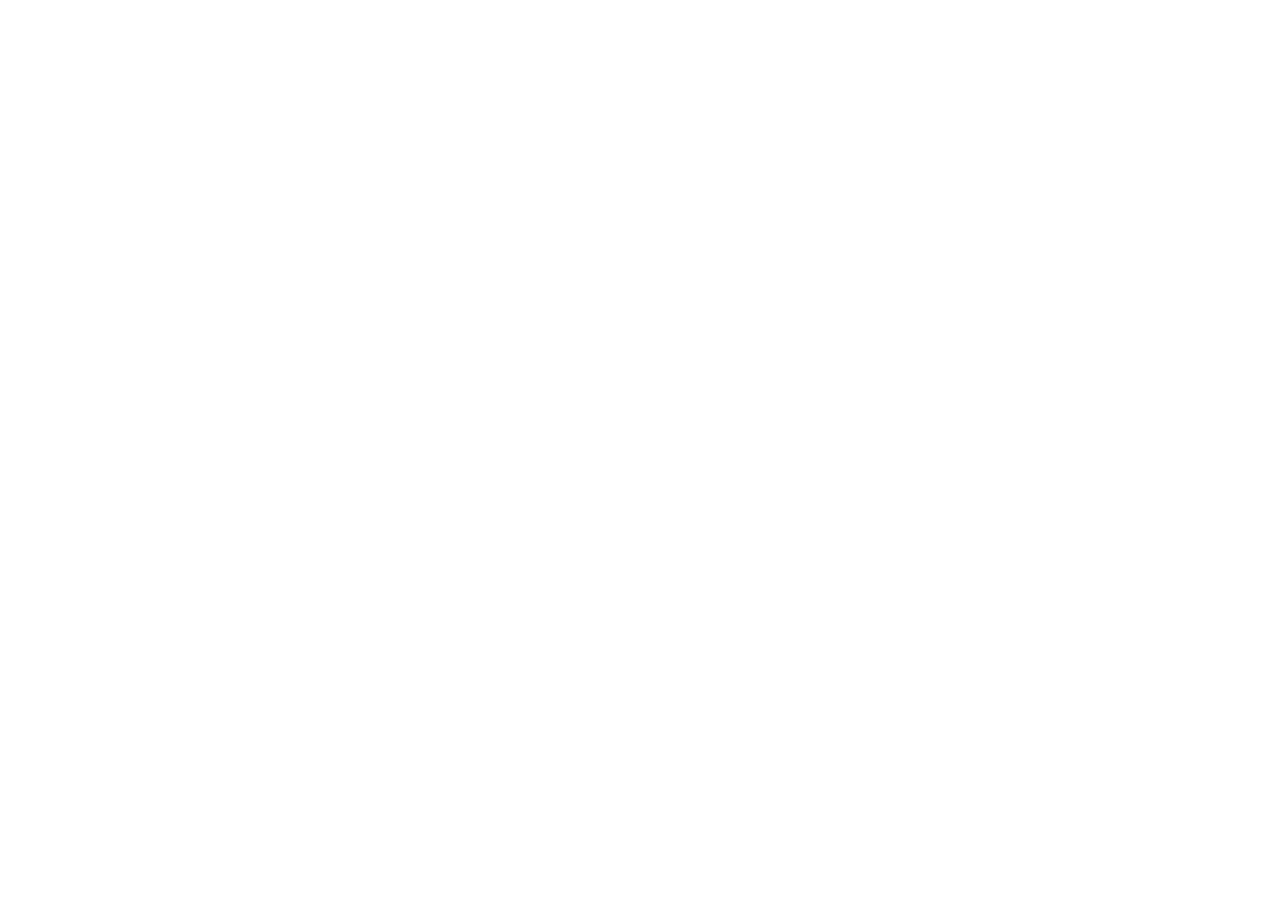
==== index.html @ cd64cb0a "Commit inicial" ====
<!DOCTYPE html>
<html lang="en">
<head>
    <meta charset="UTF-8">
    <meta name="viewport" content="width=device-width, initial-scale=1.0">
    <title>Desarrollo Web</title>
</head>
<body>
    
</body>
</html>
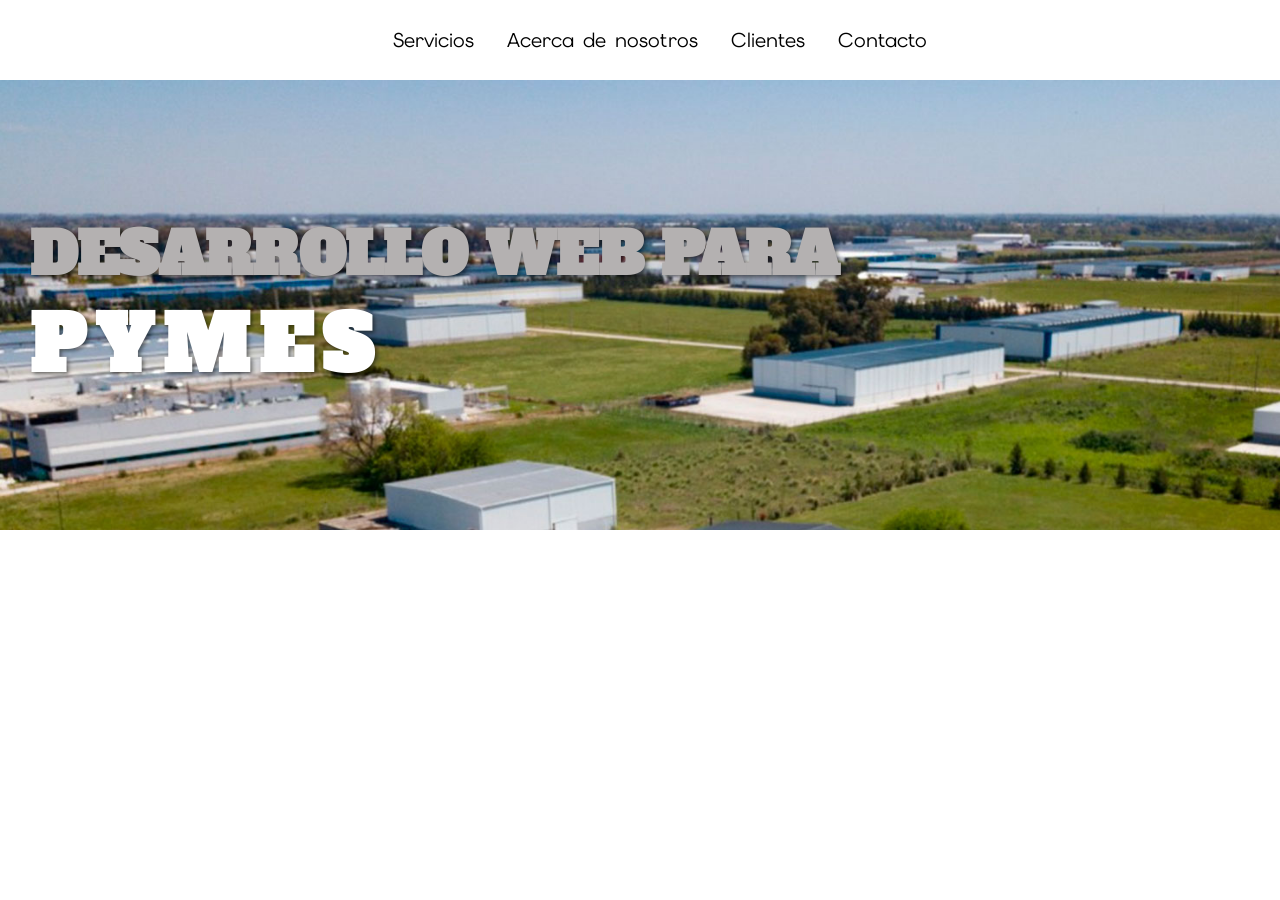
==== commit 711b9ab6: "Menu y Pyme" ====
--- a/index.html
+++ b/index.html
@@ -4,8 +4,41 @@
     <meta charset="UTF-8">
     <meta name="viewport" content="width=device-width, initial-scale=1.0">
     <title>Desarrollo Web</title>
+
+    <link rel="stylesheet" href="css/fuentes.css">
+    <link rel="stylesheet" href="css/estilos.css">
 </head>
 <body>
+    <header>
+       <div id="menu_cont">
+            <ul class="menu" data-animation="menu">
+                <li class="li"><a href="#">Servicios</a></li>
+                <li class="li"><a href="#">Acerca de nosotros</a></li>
+                <li class="li"><a href="#">Clientes</a></li>
+                <li class="li"><a href="#">Contacto</a></li>
+            </ul>
+            <figure class="nav__logo">
+                <img src="assets/menu.svg" class="nav__img">
+            </figure>
+       </div>      
+    </header>
+    <section id="slogan">
+        <h3>Desarrollo web para</h3>
+        <h1>pymes</h1>
+    </section>
+    <section id="negocio">
+
+    </section>
+    <section id="clientes">
+
+    </section>
+    <section id="contacto">
+
+    </section>
+    <footer>
+
+    </footer>
     
+    <script src="js/menu.js"></script>
 </body>
 </html>
--- a/css/fuentes.css
+++ b/css/fuentes.css
@@ -0,0 +1,31 @@
+@font-face {
+  font-family: 'AlfaSlabOne-Regular';
+  src: url('../fonts/Alfa_Slab_One/AlfaSlabOne-Regular.eot'); /* IE9+ */
+  src: url('../fonts/Alfa_Slab_One/AlfaSlabOne-Regular.eot?#iefix') format('embedded-opentype'), /* IE6-IE8 */
+       url('../fonts/Alfa_Slab_One/AlfaSlabOne-Regular.woff2') format('woff2'), /* Navegadores modernos */
+       url('../fonts/Alfa_Slab_One/AlfaSlabOne-Regular.woff') format('woff'), /* Navegadores estándar */
+       url('../fonts/Alfa_Slab_One/AlfaSlabOne-Regular.ttf') format('truetype'); /* Safari, Android, iOS */
+  font-weight: normal;
+  font-style: normal;
+}
+
+@font-face {
+    font-family: 'ElmsSans-Regular';
+  src: url('../fonts/Elms_Sans/ElmsSans-Regular.eot'); /* IE9+ */
+  src: url('../fonts/Elms_Sans/ElmsSans-Regular.eot?#iefix') format('embedded-opentype'), /* IE6-IE8 */
+       url('../fonts/Elms_Sans/ElmsSans-Regular.woff2') format('woff2'), /* Navegadores modernos */
+       url('../fonts/Elms_Sans/ElmsSans-Regular.woff') format('woff'), /* Navegadores estándar */
+       url('../fonts/Elms_Sans/ElmsSans-Regular.ttf') format('truetype'); /* Safari, Android, iOS */
+  font-weight: normal;
+  font-style: normal;
+}
+
+@font-face {
+    font-family: ;
+    src: url();
+}
+
+@font-face {
+    font-family: ;
+    src: url();
+}
--- a/css/estilos.css
+++ b/css/estilos.css
@@ -0,0 +1,113 @@
+*{
+    margin: 0;
+    box-sizing: border-box;
+}
+
+body{
+    font-family: Arial, Helvetica, sans-serif;
+}
+
+/*------------------------MENU------------------------*/
+#menu_cont{
+    display: flex;
+    justify-content: space-evenly;
+}
+
+.menu{
+    font-family: ElmsSans-Regular;
+    font-size: 20px;
+    list-style: none;
+    width: 50%;
+    min-height: 80px;
+    display: flex;
+    justify-content: space-evenly;
+    align-items: center;
+    flex-direction: row;
+}
+.li a{
+    text-decoration: none;
+    color: #000;
+    transition: .3s;
+}
+.li a:hover{
+    color:rgb(0, 101, 190);
+    text-shadow: 2px 2px 4px rgba(0,0,0,0.5);
+}
+
+.nav__logo{
+    display: none;
+}
+
+.nav__img{
+    width: 35px;
+    display: block;
+}
+/*-----------------------------------------*/
+
+#slogan{
+    font-family: AlfaSlabOne-Regular;
+    text-transform: uppercase;
+    min-height: 450px;
+    padding: 30px;
+    display: flex;
+    align-items: left;
+    flex-direction: column;
+    justify-content: center;
+    background: url(/imgs/parques.jpg);
+    background-size: 130%;
+    font-size: 50px;    
+    text-shadow: 2px 2px 4px rgba(0,0,0,0.5);
+    animation: background 50s ease infinite;
+}
+#slogan h3{
+    color: rgb(180, 177, 177);
+}
+#slogan h1{
+    letter-spacing: 10px;
+    color: white;
+}
+
+@keyframes background {
+  0% { background-position: 0% 50%; }
+  50% { background-position: 100% 50%; }
+  100% { background-position: 0% 50%; }
+}
+
+
+
+@media(max-width:750px) {
+     /*-------------------MENU-------------------*/
+    .nav__logo{
+        position: absolute;
+        display:block;
+        cursor: pointer;
+        top: 20px;
+        right: 20px;
+        background-color: #000;
+        padding: 5px;
+        width: auto;
+        height: auto;
+        border-radius: 3px;
+    }
+
+    .menu{
+        width: 90%;
+        position: fixed;
+        right: 0;
+        top: 110px;
+        bottom: 0;
+        display: flex;
+        flex-direction: column;
+        justify-content: space-evenly;
+        align-items: center;
+        transform: translate(100%);
+        transition: transform .5s;
+        z-index: 999;
+        background-color: #ffffff;
+        border-radius: 10px;
+    }
+    .menu--show{
+        transform: translate(5%);
+    }
+
+}
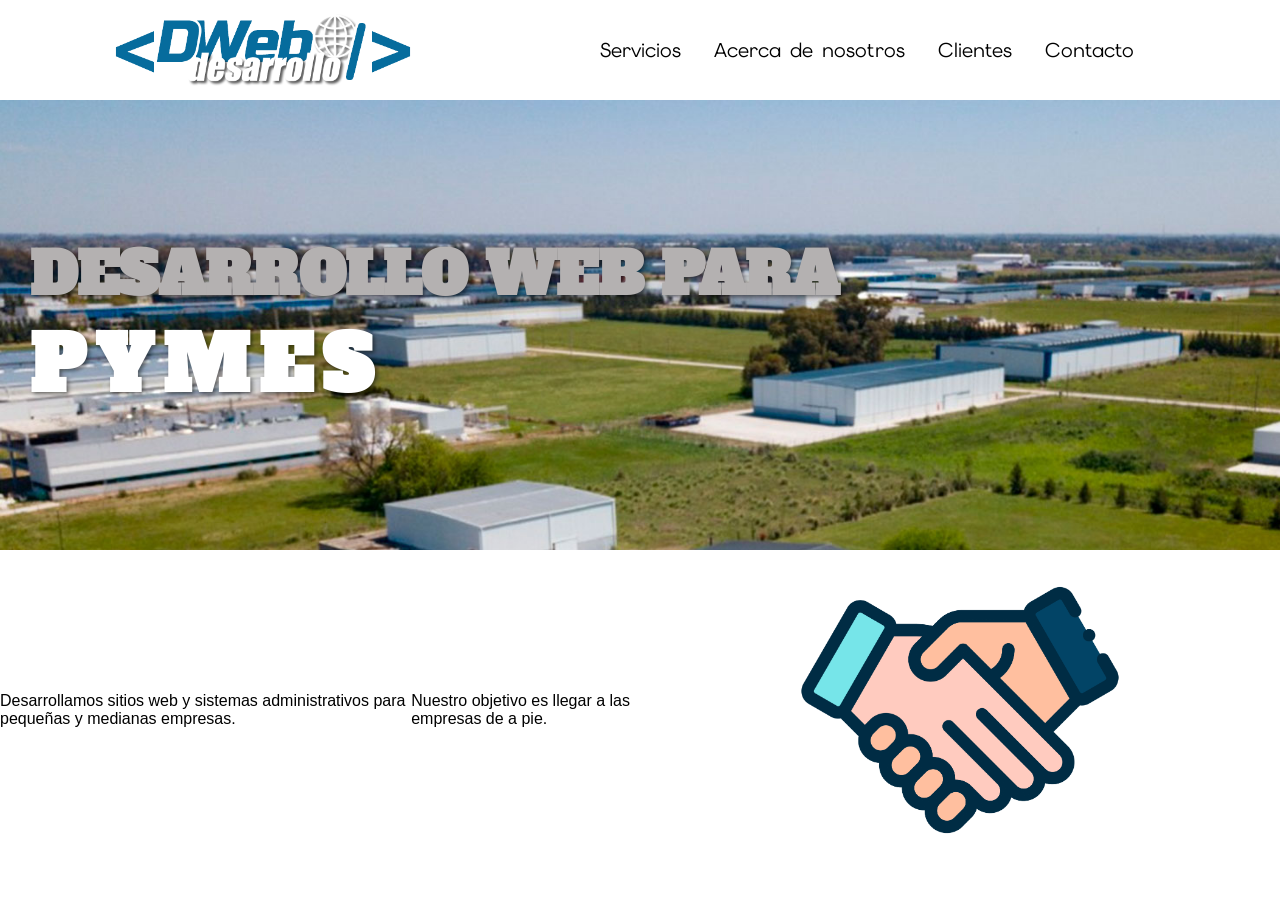
==== commit 1970f784: "logo y comienzo seccion negocio" ====
--- a/index.html
+++ b/index.html
@@ -4,6 +4,7 @@
     <meta charset="UTF-8">
     <meta name="viewport" content="width=device-width, initial-scale=1.0">
     <title>Desarrollo Web</title>
+    <link rel="icon" href="imgs/icono2026.ico" type="image/png">
 
     <link rel="stylesheet" href="css/fuentes.css">
     <link rel="stylesheet" href="css/estilos.css">
@@ -11,6 +12,8 @@
 <body>
     <header>
        <div id="menu_cont">
+            <img class="logo" src="imgs/Logo2026.png" alt="">
+
             <ul class="menu" data-animation="menu">
                 <li class="li"><a href="#">Servicios</a></li>
                 <li class="li"><a href="#">Acerca de nosotros</a></li>
@@ -26,8 +29,14 @@
         <h3>Desarrollo web para</h3>
         <h1>pymes</h1>
     </section>
-    <section id="negocio">
-
+    <section id="negocio" class="seccion">
+        <div id="texto_negocio" class="box-2">
+            <p>Desarrollamos sitios web y sistemas administrativos para pequeñas y medianas empresas.</p>
+            <p>Nuestro objetivo es llegar a las empresas de a pie. </p>
+        </div>
+        <div id="img_negocio" class="box-2">
+            <img src="imgs/trato.png" alt="">
+        </div>
     </section>
     <section id="clientes">
 
--- a/css/estilos.css
+++ b/css/estilos.css
@@ -7,11 +7,17 @@
     font-family: Arial, Helvetica, sans-serif;
 }
 
-/*------------------------MENU------------------------*/
 #menu_cont{
     display: flex;
     justify-content: space-evenly;
+    align-items: center;
+    height: 100px;
 }
+
+.logo{
+    width: 300px;
+}
+/*------------------------MENU------------------------*/
 
 .menu{
     font-family: ElmsSans-Regular;
@@ -72,6 +78,22 @@
   50% { background-position: 100% 50%; }
   100% { background-position: 0% 50%; }
 }
+/*------------------------------------------------*/
+.seccion{
+    display: flex;
+    justify-content: space-evenly;
+    flex-wrap: wrap;
+}
+.box-2{
+    width:50%;
+    display: flex;
+    align-items: center;
+    justify-content: center;
+}
+#img_negocio img{
+    width: 50%;
+}
+
 
 
 
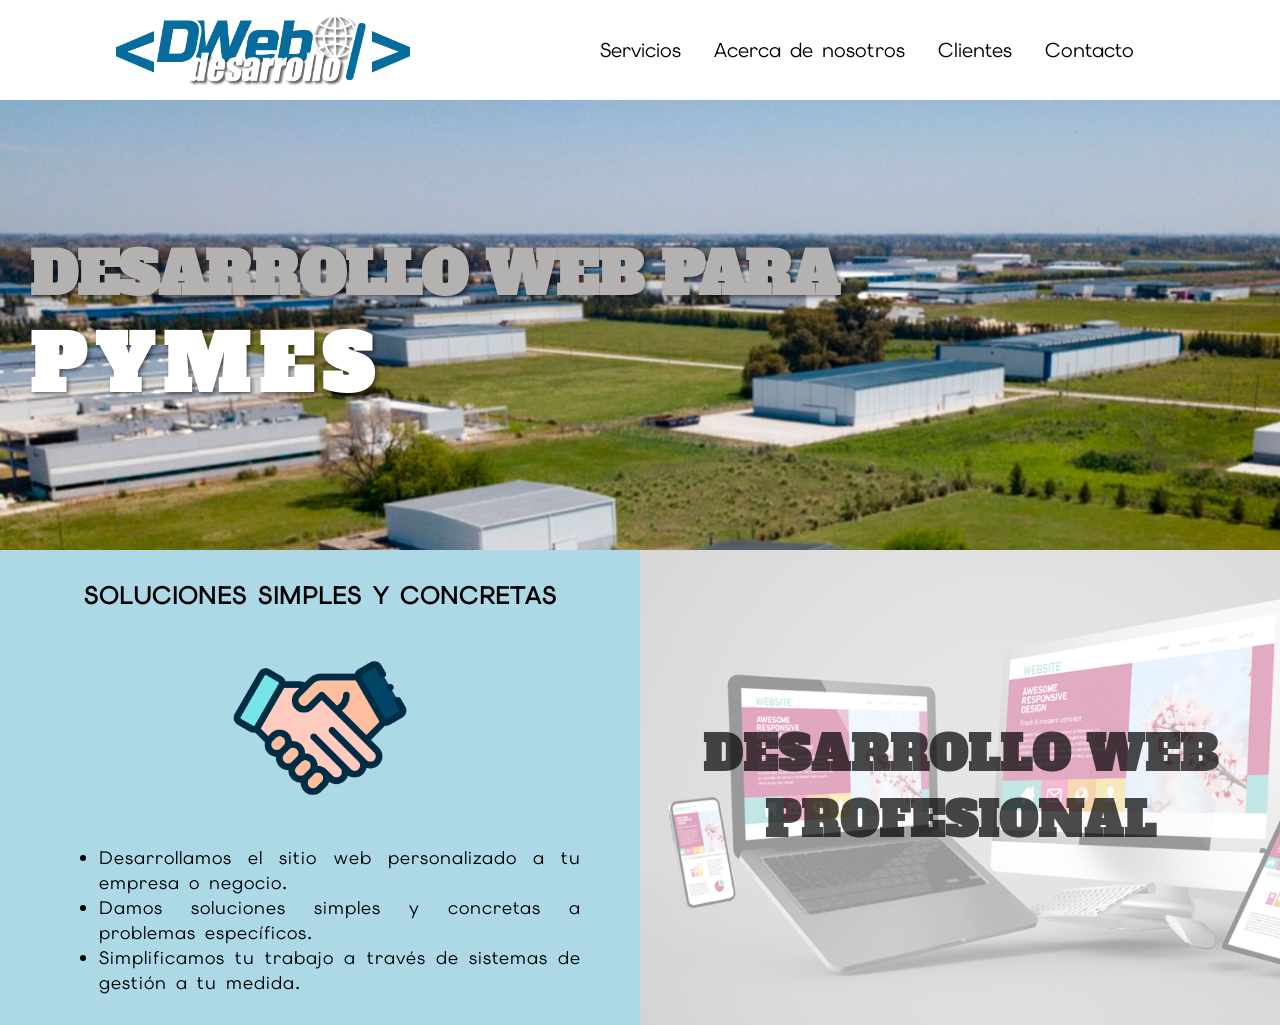
==== commit 41792b12: "Avanza con seccion nosotros" ====
--- a/index.html
+++ b/index.html
@@ -30,12 +30,17 @@
         <h1>pymes</h1>
     </section>
     <section id="negocio" class="seccion">
-        <div id="texto_negocio" class="box-2">
-            <p>Desarrollamos sitios web y sistemas administrativos para pequeñas y medianas empresas.</p>
-            <p>Nuestro objetivo es llegar a las empresas de a pie. </p>
+        <div id="negocio1" class="box-2">
+            <h2>SOLUCIONES SIMPLES Y CONCRETAS</h2>
+            <img src="imgs/trato.png" alt="">
+                <ul style="text-align: justify; width: 90%; line-height: 25px; font-family: ElmsSans-Regular; font-size: 18px;">
+                    <li>Desarrollamos el sitio web personalizado a tu empresa o negocio.</li> 
+                    <li>Damos soluciones simples y concretas a problemas específicos.</li>
+                    <li>Simplificamos tu trabajo a través de sistemas de gestión a tu medida.</li>
+                </ul>
         </div>
-        <div id="img_negocio" class="box-2">
-            <img src="imgs/trato.png" alt="">
+        <div id="negocio2" class="box-2">
+            <h2 style="opacity: 0.7;">Desarrollo web profesional</h2>
         </div>
     </section>
     <section id="clientes">
--- a/css/estilos.css
+++ b/css/estilos.css
@@ -60,6 +60,7 @@
     flex-direction: column;
     justify-content: center;
     background: url(/imgs/parques.jpg);
+    background-repeat: no-repeat;
     background-size: 130%;
     font-size: 50px;    
     text-shadow: 2px 2px 4px rgba(0,0,0,0.5);
@@ -86,14 +87,39 @@
 }
 .box-2{
     width:50%;
+    min-height: 400px;
     display: flex;
     align-items: center;
     justify-content: center;
+    flex-direction: column;
+    gap: 30px;
 }
-#img_negocio img{
+.box-2 img{
     width: 50%;
 }
+ #negocio1{
+    padding:30px;
+    color:rgb(0, 0, 0);
+    text-align: center;
+    letter-spacing: 1px ;
+    background-color: lightblue;
+    font-family: ElmsSans-Regular;
+ }
+ #negocio1 img{
+    width: 30%;
+}
 
+#negocio2{
+    padding:30px;
+    color:rgb(0, 0, 0);
+    text-align: center;
+    letter-spacing: 1px ;
+    background: url(/imgs/Fdo_WebDesign.png);
+    background-size: cover;
+    font-family: AlfaSlabOne-Regular;
+    text-transform: uppercase;
+    font-size: 2.5vw;
+ }
 
 
 
@@ -132,4 +158,12 @@
         transform: translate(5%);
     }
 
+    #slogan{
+        background-size: cover;
+    }
+
+    .box-2{
+        width:100%;
+    }
+
 }
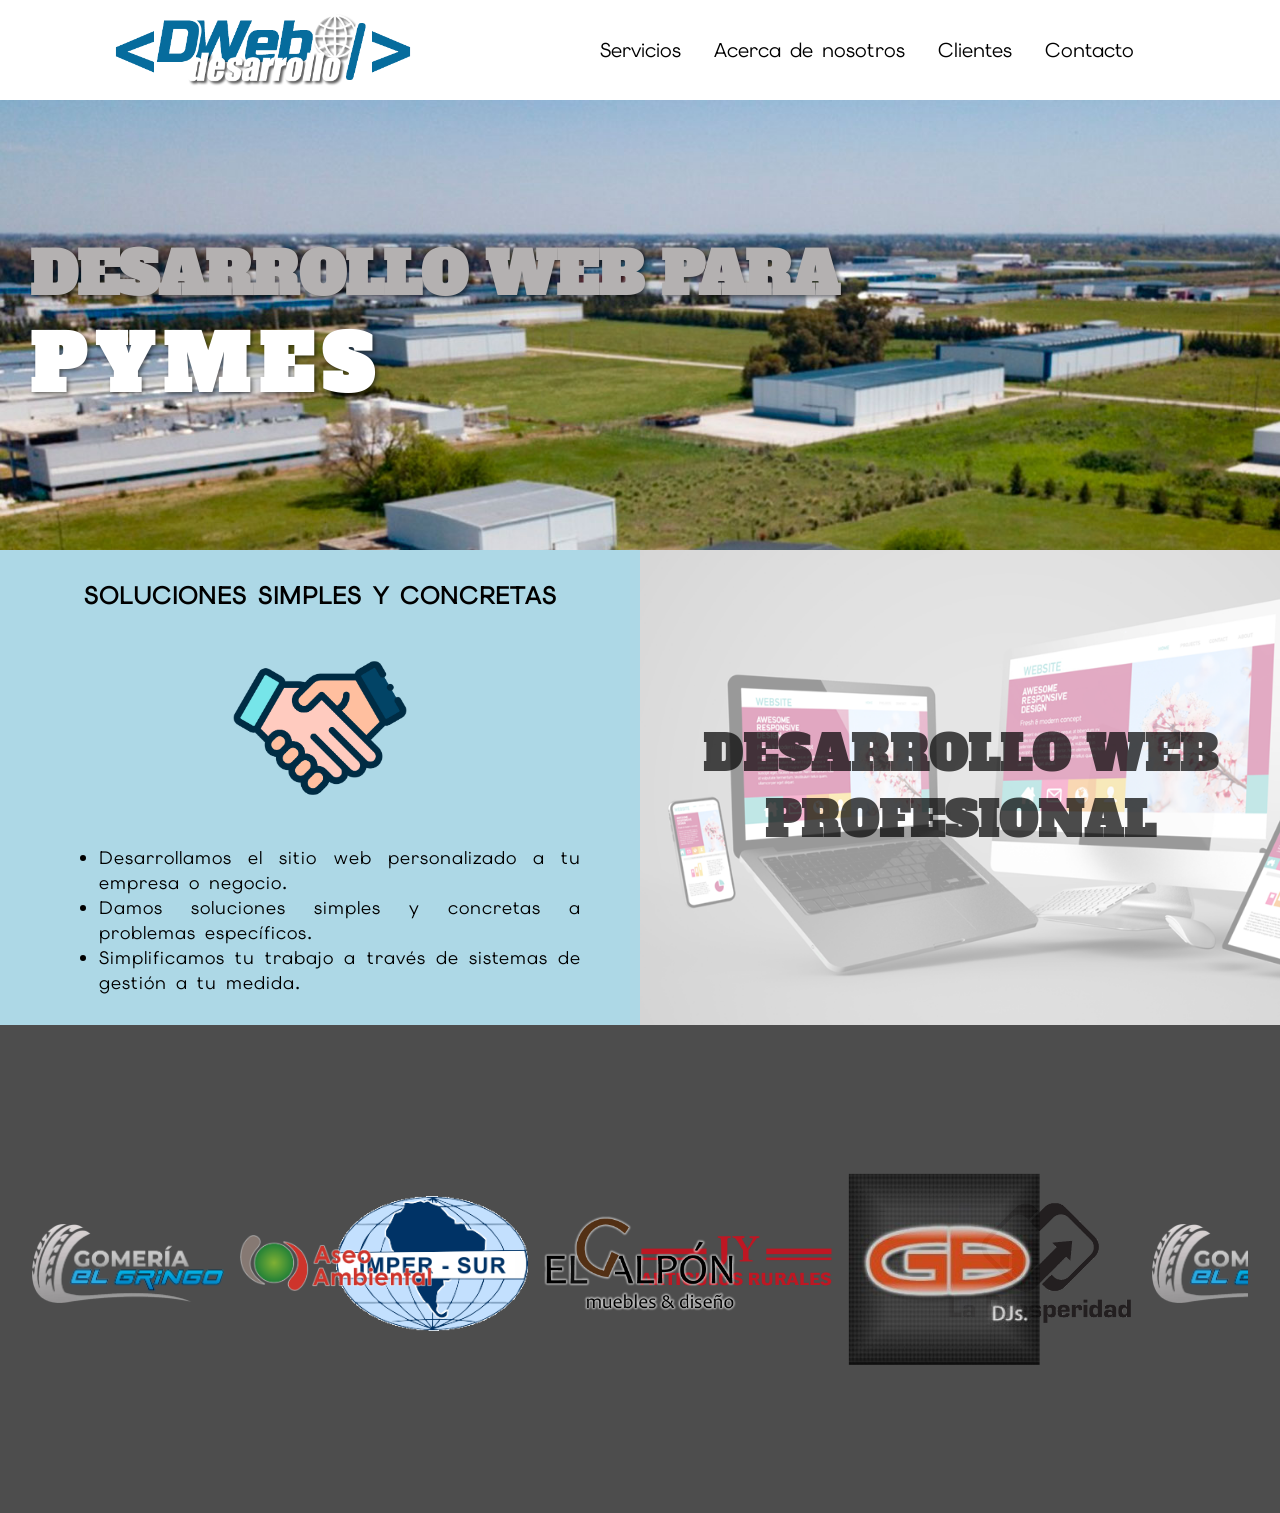
==== commit c1fd88b8: "Agregado clientes" ====
--- a/index.html
+++ b/index.html
@@ -33,7 +33,7 @@
         <div id="negocio1" class="box-2">
             <h2>SOLUCIONES SIMPLES Y CONCRETAS</h2>
             <img src="imgs/trato.png" alt="">
-                <ul style="text-align: justify; width: 90%; line-height: 25px; font-family: ElmsSans-Regular; font-size: 18px;">
+                <ul style="text-align: justify; width: 90%; line-height: 25px; font-size: 18px;">
                     <li>Desarrollamos el sitio web personalizado a tu empresa o negocio.</li> 
                     <li>Damos soluciones simples y concretas a problemas específicos.</li>
                     <li>Simplificamos tu trabajo a través de sistemas de gestión a tu medida.</li>
@@ -43,8 +43,33 @@
             <h2 style="opacity: 0.7;">Desarrollo web profesional</h2>
         </div>
     </section>
-    <section id="clientes">
-
+    <section id="clientes" class="seccion">
+        <div class="carrusel">
+            <div class="grupo">
+                <div class="card"><img src="clientes/aseoambiental.png" alt=""></div>
+                <div class="card"><img src="clientes/elgalpon.png" alt=""></div>
+                <div class="card"><img src="clientes/gbdjs.png" alt=""></div>
+                <div class="card"><img src="clientes/gomeriaelgringo.png" alt=""></div>
+                <div class="card"><img src="clientes/imper-sur.png" alt=""></div>
+                <div class="card"><img src="clientes/jyarticulosrurales.png" alt=""></div>
+                <div class="card"><img src="clientes/laprosperidad.png" alt=""></div>
+                <div class="card"><img src="clientes/lhaberturas.png" alt=""></div>
+                <div class="card"><img src="clientes/ltotal.png" alt=""></div>
+                <div class="card"><img src="clientes/logisticalaprosperidad.png" alt=""></div>
+            </div>
+            <div aria-hidden class="grupo">
+                <div class="card"><img src="clientes/aseoambiental.png" alt=""></div>
+                <div class="card"><img src="clientes/elgalpon.png" alt=""></div>
+                <div class="card"><img src="clientes/gbdjs.png" alt=""></div>
+                <div class="card"><img src="clientes/gomeriaelgringo.png" alt=""></div>
+                <div class="card"><img src="clientes/imper-sur.png" alt=""></div>
+                <div class="card"><img src="clientes/jyarticulosrurales.png" alt=""></div>
+                <div class="card"><img src="clientes/laprosperidad.png" alt=""></div>
+                <div class="card"><img src="clientes/lhaberturas.png" alt=""></div>
+                <div class="card"><img src="clientes/ltotal.png" alt=""></div>
+                <div class="card"><img src="clientes/logisticalaprosperidad.png" alt=""></div>
+            </div>
+        </div>
     </section>
     <section id="contacto">
 
--- a/css/estilos.css
+++ b/css/estilos.css
@@ -84,6 +84,7 @@
     display: flex;
     justify-content: space-evenly;
     flex-wrap: wrap;
+    min-height: 300px;
 }
 .box-2{
     width:50%;
@@ -97,6 +98,43 @@
 .box-2 img{
     width: 50%;
 }
+
+.carrusel{
+    margin: 100px auto;
+    width: 95%;
+    display: flex;
+    overflow-x: auto;
+}
+.carrusel::-webkit-scrollbar{
+    display: none;
+}
+.grupo{
+    display: flex;
+    align-items: center;
+    justify-content: center;
+    gap: 1em;
+    animation: spin 25s infinite linear;
+    padding-right: 1em;
+}
+.card{
+    flex: 0 0 6em;
+    height: 6em;
+    padding: 1em;
+    font-size: 3rem;
+    border-radius: .2em;
+    text-align: center;
+    align-content: center;
+}
+.card img{
+    width: 100%;
+}
+
+@keyframes spin{
+    from {translate: 0;}
+    to {translate: -100%;}
+}
+
+/*---------IDS-------------------*/
  #negocio1{
     padding:30px;
     color:rgb(0, 0, 0);
@@ -119,6 +157,10 @@
     font-family: AlfaSlabOne-Regular;
     text-transform: uppercase;
     font-size: 2.5vw;
+ }
+
+ #clientes{
+    background-color: rgb(77, 77, 77);
  }
 
 
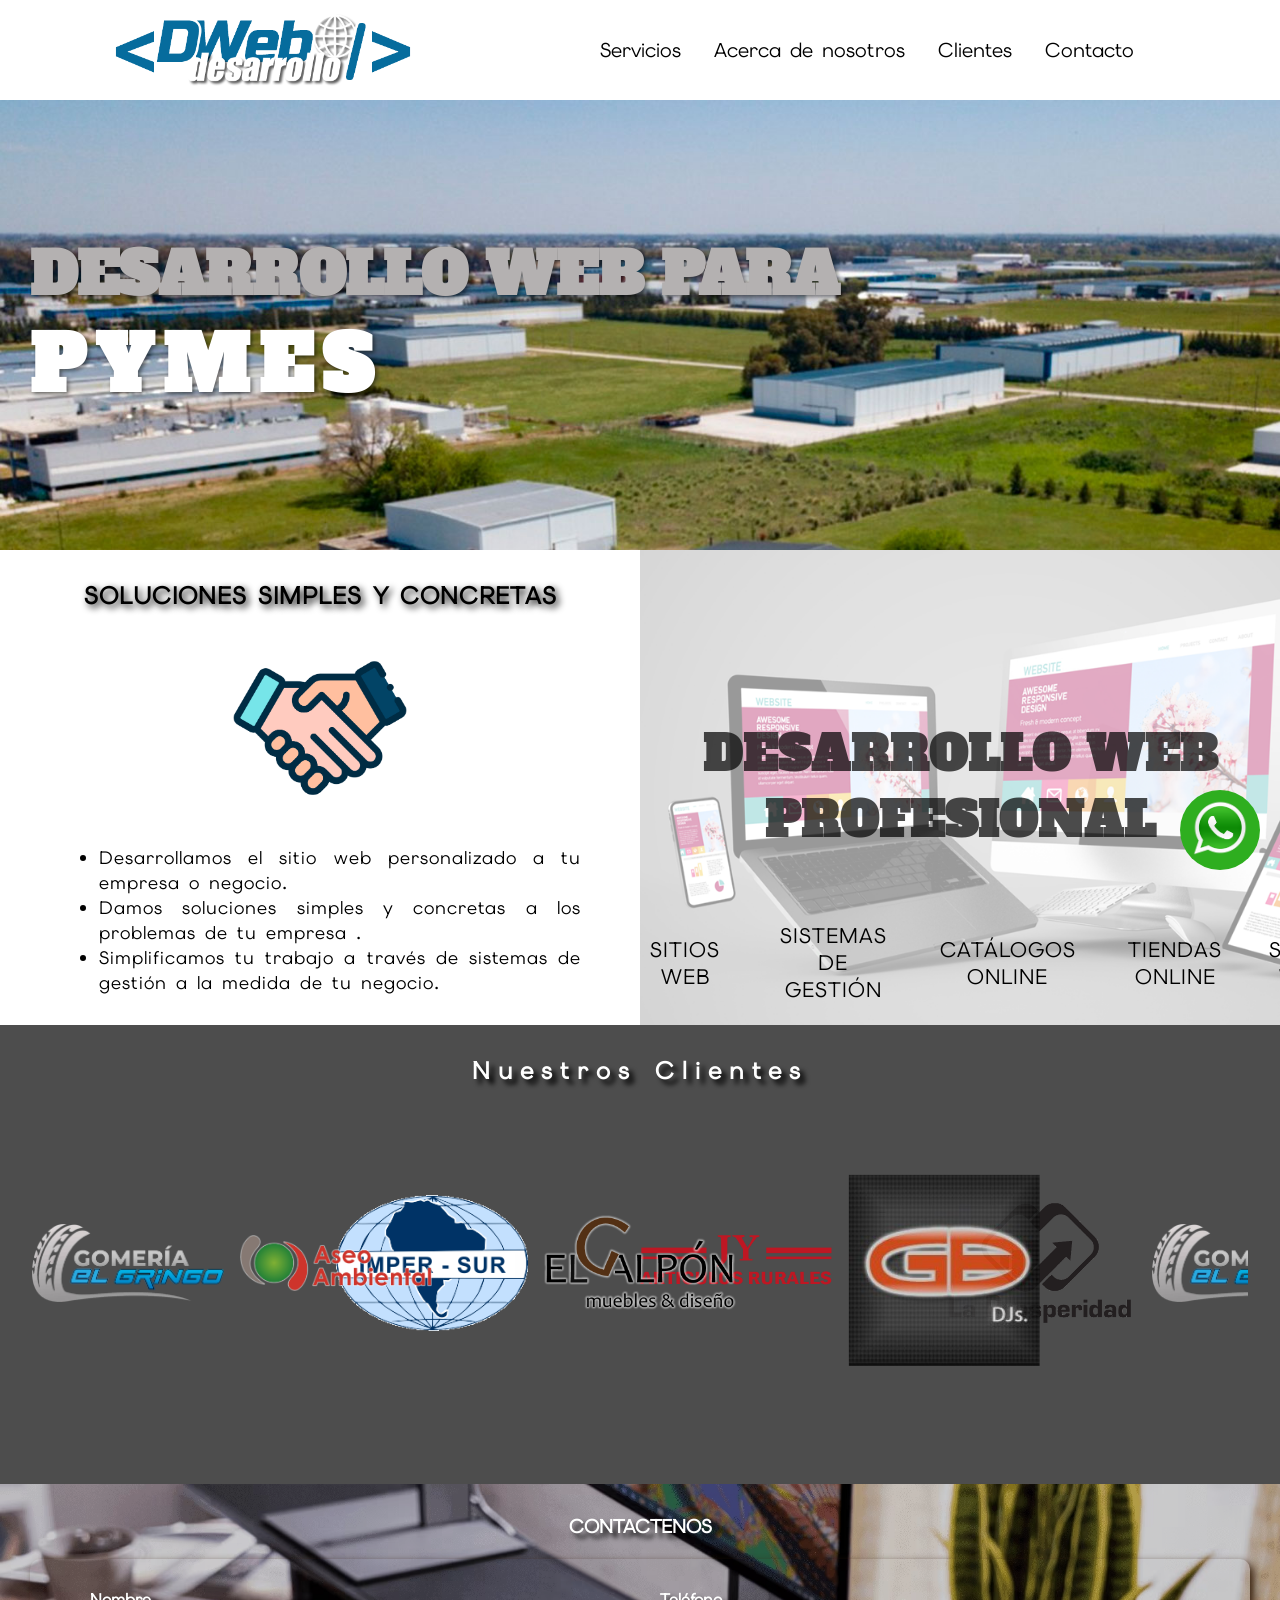
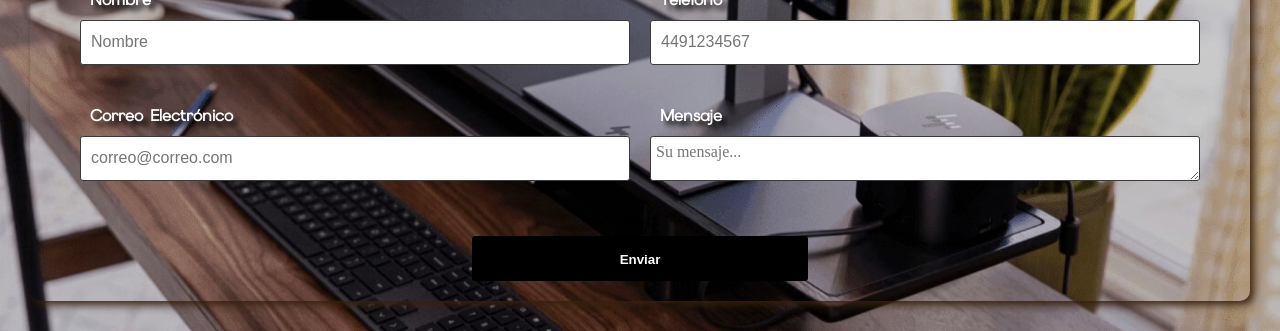
==== commit ab2ac314: "Avance efectos y btn wp" ====
--- a/index.html
+++ b/index.html
@@ -8,6 +8,8 @@
 
     <link rel="stylesheet" href="css/fuentes.css">
     <link rel="stylesheet" href="css/estilos.css">
+
+    <link rel="stylesheet" href="formulario-css-grid-master/css/estilos.css">
 </head>
 <body>
     <header>
@@ -35,48 +37,132 @@
             <img src="imgs/trato.png" alt="">
                 <ul style="text-align: justify; width: 90%; line-height: 25px; font-size: 18px;">
                     <li>Desarrollamos el sitio web personalizado a tu empresa o negocio.</li> 
-                    <li>Damos soluciones simples y concretas a problemas específicos.</li>
-                    <li>Simplificamos tu trabajo a través de sistemas de gestión a tu medida.</li>
+                    <li>Damos soluciones simples y concretas a los problemas de tu empresa .</li>
+                    <li>Simplificamos tu trabajo a través de sistemas de gestión a la medida de tu negocio.</li>
                 </ul>
         </div>
         <div id="negocio2" class="box-2">
             <h2 style="opacity: 0.7;">Desarrollo web profesional</h2>
+            <div class="carrusel_desarrollo">
+                <div class="grupo_desarrollo">
+                    <div class="card_desarrollo">Sitios web</div>
+                    <div class="card_desarrollo">Sistemas de gestión</div>
+                    <div class="card_desarrollo">Catálogos Online</div>
+                    <div class="card_desarrollo">Tiendas Online</div>
+                </div>
+                <div class="grupo_desarrollo">
+                    <div class="card_desarrollo">Sitios web</div>
+                    <div class="card_desarrollo">Sistemas de gestión</div>
+                    <div class="card_desarrollo">Catálogos Online</div>
+                    <div class="card_desarrollo">Tiendas Online</div>
+                </div>
+        </div>
         </div>
     </section>
     <section id="clientes" class="seccion">
+        <h2>Nuestros Clientes</h2>
         <div class="carrusel">
             <div class="grupo">
-                <div class="card"><img src="clientes/aseoambiental.png" alt=""></div>
-                <div class="card"><img src="clientes/elgalpon.png" alt=""></div>
-                <div class="card"><img src="clientes/gbdjs.png" alt=""></div>
-                <div class="card"><img src="clientes/gomeriaelgringo.png" alt=""></div>
-                <div class="card"><img src="clientes/imper-sur.png" alt=""></div>
-                <div class="card"><img src="clientes/jyarticulosrurales.png" alt=""></div>
-                <div class="card"><img src="clientes/laprosperidad.png" alt=""></div>
-                <div class="card"><img src="clientes/lhaberturas.png" alt=""></div>
-                <div class="card"><img src="clientes/ltotal.png" alt=""></div>
-                <div class="card"><img src="clientes/logisticalaprosperidad.png" alt=""></div>
+                <div class="card"><a href="https://aseoambiental.com.ar/" target="_blank"><img src="clientes/aseoambiental.png" ></a></div>
+                <div class="card"><a href="https://elgalponherreria.com.ar/" target="_blank"><img src="clientes/elgalpon.png" alt=""></a></div>
+                <div class="card"><a href="https://gbdjs.com.ar/" target="_blank"><img src="clientes/gbdjs.png" alt=""></a></div>
+                <div class="card"><a href="https://gomeriaelgringo.com.ar/" target="_blank"><img src="clientes/gomeriaelgringo.png" alt=""></a></div>
+                <div class="card"><a href="https://imper-sur.com.ar/" target="_blank"><img src="clientes/imper-sur.png" alt=""></a></div>
+                <div class="card"><a href="https://jyarticulosrurales.com.ar/" target="_blank"><img src="clientes/jyarticulosrurales.png" alt=""></a></div>
+                <div class="card"><a href="https://laprosperidad.com.ar/" target="_blank"><img src="clientes/laprosperidad.png" alt=""></a></div>
+                <div class="card"><a href="https://aberturaslh.com.ar/" target="_blank"><img src="clientes/lhaberturas.png" alt=""></a></div>
+                <div class="card"><a href="https://ltotal.com.ar/" target="_blank"><img src="clientes/ltotal.png" alt=""></a></div>
+                <div class="card"><a href="https://logisticalaprosperidad.com.ar/" target="_blank"><img src="clientes/logisticalaprosperidad.png" alt=""></a></div>
             </div>
             <div aria-hidden class="grupo">
-                <div class="card"><img src="clientes/aseoambiental.png" alt=""></div>
-                <div class="card"><img src="clientes/elgalpon.png" alt=""></div>
-                <div class="card"><img src="clientes/gbdjs.png" alt=""></div>
-                <div class="card"><img src="clientes/gomeriaelgringo.png" alt=""></div>
-                <div class="card"><img src="clientes/imper-sur.png" alt=""></div>
-                <div class="card"><img src="clientes/jyarticulosrurales.png" alt=""></div>
-                <div class="card"><img src="clientes/laprosperidad.png" alt=""></div>
-                <div class="card"><img src="clientes/lhaberturas.png" alt=""></div>
-                <div class="card"><img src="clientes/ltotal.png" alt=""></div>
-                <div class="card"><img src="clientes/logisticalaprosperidad.png" alt=""></div>
+                <div class="card"><a href="https://aseoambiental.com.ar/" target="_blank"><img src="clientes/aseoambiental.png" ></a></div>
+                <div class="card"><a href="https://elgalponherreria.com.ar/" target="_blank"><img src="clientes/elgalpon.png" alt=""></a></div>
+                <div class="card"><a href="https://gbdjs.com.ar/" target="_blank"><img src="clientes/gbdjs.png" alt=""></a></div>
+                <div class="card"><a href="https://gomeriaelgringo.com.ar/" target="_blank"><img src="clientes/gomeriaelgringo.png" alt=""></a></div>
+                <div class="card"><a href="https://imper-sur.com.ar/" target="_blank"><img src="clientes/imper-sur.png" alt=""></a></div>
+                <div class="card"><a href="https://jyarticulosrurales.com.ar/" target="_blank"><img src="clientes/jyarticulosrurales.png" alt=""></a></div>
+                <div class="card"><a href="https://laprosperidad.com.ar/" target="_blank"><img src="clientes/laprosperidad.png" alt=""></a></div>
+                <div class="card"><a href="https://aberturaslh.com.ar/" target="_blank"><img src="clientes/lhaberturas.png" alt=""></a></div>
+                <div class="card"><a href="https://ltotal.com.ar/" target="_blank"><img src="clientes/ltotal.png" alt=""></a></div>
+                <div class="card"><a href="https://logisticalaprosperidad.com.ar/" target="_blank"><img src="clientes/logisticalaprosperidad.png" alt=""></a></div>
             </div>
         </div>
     </section>
-    <section id="contacto">
+    <section id="servicios" class="seccion">
+        
+    </section>
+    <section id="contacto" class="seccion">
+        <h3>CONTACTENOS</h3>
+        <form action="envio.php" method="post" class="formulario" id="formulario">
 
+            <!-- Grupo: Nombre -->
+            <div class="formulario__grupo" id="grupo__nombre">
+                <label for="nombre" class="formulario__label">Nombre</label>
+                <div class="formulario__grupo-input">
+                    <input type="text" class="formulario__input" name="nombre" id="nombre"
+                        placeholder="Nombre" minlength="5" maxlength="40" required>
+                    <i class="formulario__validacion-estado fas fa-times-circle"></i>
+                </div>
+                <p class="formulario__input-error">El usuario tiene que ser de 4 a 16 dígitos y solo
+                    puede
+                    contener numeros, letras y guion bajo.</p>
+            </div>
+
+            <!-- Grupo: Teléfono -->
+            <div class="formulario__grupo" id="grupo__telefono">
+                <label for="telefono" class="formulario__label">Teléfono</label>
+                <div class="formulario__grupo-input">
+                    <input type="number" class="formulario__input" name="telefono" id="telefono"
+                        placeholder="4491234567" required>
+                    <i class="formulario__validacion-estado fas fa-times-circle"></i>
+                </div>
+                <p class="formulario__input-error">El telefono solo puede contener numeros y el maximo
+                    son 14
+                    dígitos.</p>
+            </div>
+
+            <!-- Grupo: Correo Electronico -->
+            <div class="formulario__grupo" id="grupo__correo">
+                <label for="correo" class="formulario__label">Correo Electrónico</label>
+                <div class="formulario__grupo-input">
+                    <input type="email" class="formulario__input" name="correo" id="correo"
+                        placeholder="correo@correo.com" required>
+                    <i class="formulario__validacion-estado fas fa-times-circle"></i>
+                </div>
+                <p class="formulario__input-error">El correo solo puede contener letras, numeros,
+                    puntos, guiones
+                    y guion bajo.</p>
+            </div>
+
+            <!-- Grupo: Mensaje -->
+            <div class="formulario__grupo" id="grupo__mensaje">
+                <label for="mensaje" class="formulario__label">Mensaje</label>
+                <div class="formulario__grupo-input">
+                    <textarea type="text" class="formulario__input" name="mensaje" id="mensaje"
+                        placeholder="Su mensaje..." minlength="1" maxlength="400" required></textarea>
+                </div>
+            </div>
+
+            <div class="formulario__mensaje" id="formulario__mensaje">
+                <p><i class="fas fa-exclamation-triangle"></i> <b>Error:</b> Por favor rellena el
+                    formulario
+                    correctamente. </p>
+            </div>
+
+            <div class="formulario__grupo formulario__grupo-btn-enviar">
+                <input type="submit" class="formulario__btn" name="boton" value="Enviar">
+
+            </div>
+            </form>
     </section>
+    
+    
     <footer>
 
     </footer>
+    <div class="wp">
+        <a href="https://wa.me/5493584831904" target="_blank"><img id="wp" src="imgs/wp.png"></a>
+    </div>
     
     <script src="js/menu.js"></script>
 </body>
--- a/css/estilos.css
+++ b/css/estilos.css
@@ -84,9 +84,9 @@
     display: flex;
     justify-content: space-evenly;
     flex-wrap: wrap;
-    min-height: 300px;
 }
 .box-2{
+    position: relative;
     width:50%;
     min-height: 400px;
     display: flex;
@@ -100,7 +100,7 @@
 }
 
 .carrusel{
-    margin: 100px auto;
+    margin: 40px auto;
     width: 95%;
     display: flex;
     overflow-x: auto;
@@ -113,7 +113,7 @@
     align-items: center;
     justify-content: center;
     gap: 1em;
-    animation: spin 25s infinite linear;
+    animation: spin 40s infinite linear;
     padding-right: 1em;
 }
 .card{
@@ -129,6 +129,39 @@
     width: 100%;
 }
 
+.carrusel_desarrollo{
+    position: absolute;
+    bottom: 10px;
+    margin: 0px auto;
+    width: 100%;
+    display: flex;
+    overflow-x: auto;
+}
+.carrusel_desarrollo::-webkit-scrollbar{
+    display: none;
+}
+
+.grupo_desarrollo{
+    display: flex;
+    align-items: center;
+    justify-content: center;
+    gap: 1em;
+    animation: spin 25s infinite linear;
+    padding-right: 1em;
+}
+.card_desarrollo{
+    font-family: ElmsSans-Regular;
+    flex: 0 0 5em;
+    height: 5em;
+    padding: 0.5em;
+    font-size: 1.3rem;
+    border-radius: .2em;
+    text-align: center;
+    align-content: center;
+}
+
+
+
 @keyframes spin{
     from {translate: 0;}
     to {translate: -100%;}
@@ -140,11 +173,15 @@
     color:rgb(0, 0, 0);
     text-align: center;
     letter-spacing: 1px ;
-    background-color: lightblue;
+    /*background-color: lightblue;*/
     font-family: ElmsSans-Regular;
  }
  #negocio1 img{
     width: 30%;
+    animation: resorte 1.5s cubic-bezier(0.68, -0.55, 0.27, 1.55) infinite;
+}
+#negocio1 h2{
+    text-shadow: #000 3px 3px 7px;
 }
 
 #negocio2{
@@ -161,9 +198,66 @@
 
  #clientes{
     background-color: rgb(77, 77, 77);
+    padding: 30px 0px;
+    color: #ffffff;
+    font-family: ElmsSans-Regular;
+    letter-spacing: 8px;
+    text-shadow: #000 5px 5px 5px;
  }
 
-
+ #contacto{
+    background: url(/imgs/contacto_op.png);
+    background-size: cover;
+    background-color: #000;
+    padding: 30px;
+    color: #ffffff;
+    text-shadow: #000 5px 5px 5px;
+    font-family: ElmsSans-Regular;
+ }
+@keyframes resorte{
+    0%, 100% {
+    transform: translatey(0);
+}
+50% {
+    transform: translatey(8%); 
+}
+
+
+/*    0%, 100% {
+    transform: scale(1);
+}
+50% {
+    transform: scale(1.2); // Tamaño máximo del rebote 
+}*/
+}
+
+.wp{
+display: flex;
+justify-content: center;
+align-items: center;
+text-align: center;
+width: 80px;
+height: 80px;
+position: fixed;
+right: 20px;
+bottom: 30px;
+z-index: 888;
+background-color: #2EAE1F;
+border-radius: 50%;
+animation: efectoWP 1.2s infinite;
+}
+.wp img{
+    width: 70%;
+}
+
+@keyframes efectoWP{
+    0%{
+        box-shadow: 0 0 0 0 rgba(46, 174, 31, 0.85);
+    }
+    100%{
+        box-shadow: 0 0 0 25px rgba(46, 174, 31, 0);
+    }
+}
 
 @media(max-width:750px) {
      /*-------------------MENU-------------------*/
@@ -208,4 +302,8 @@
         width:100%;
     }
 
+    .carrusel{
+        width: 100%;
+    }
+
 }
--- a/formulario-css-grid-master/css/estilos.css
+++ b/formulario-css-grid-master/css/estilos.css
@@ -0,0 +1,192 @@
+/** {
+	box-sizing: border-box;
+}
+
+body {
+	font-family: 'Roboto', sans-serif;
+	background: #E5E5E5;
+}
+
+
+
+#main {
+	font-family: 'Roboto', sans-serif;
+	background: #E5E5E5;
+
+	max-width: 800px;
+	width: 100%;
+	margin: auto;
+	padding: 20px;
+}
+*/
+
+
+
+.formulario {
+	display: grid;
+	grid-template-columns: 1fr 1fr;
+	gap: 20px;
+	width: 100%;
+	text-align: justify;
+	box-sizing: border-box;
+	/*background-color: #9da528;*/
+	padding: 20px 50px;
+	/*color: rgb(124, 33, 33);*/
+	color: #fff;
+	text-shadow: #000 5px 5px 5px;
+	border-radius: 10px;
+	box-shadow: #38210e 4px 4px 8px;
+	margin-top: 20px;
+}
+
+.formulario__label {
+	display: block;
+	font-weight: 700;
+	padding: 10px;
+	cursor: pointer;
+}
+
+.formulario__grupo-input {
+	position: relative;
+}
+
+.formulario__input {
+	width: 100%;
+	background: #fff;
+	border: 0.5px solid #3b3b3b;
+	border-radius: 3px;
+	height: 45px;
+	line-height: 20px;
+	padding: 0 40px 0 10px;
+	transition: .3s ease all;
+	font-size: 16px;
+	margin-bottom: 10px;
+}
+
+.formulario__input:focus {
+	border: 2px solid #0075FF;
+	outline: none;
+	box-shadow: 3px 0px 30px rgba(163,163,163, 0.4);
+}
+
+.formulario__input-error {
+	font-size: 12px;
+	margin-bottom: 0;
+	display: none;
+}
+
+.formulario__input-error-activo {
+	display: block;
+}
+
+.formulario__validacion-estado {
+	position: absolute;
+	right: 10px;
+	bottom: 15px;
+	z-index: 100;
+	font-size: 16px;
+	opacity: 0;
+}
+
+.formulario__checkbox {
+	margin-right: 10px;
+}
+
+.formulario__grupo-terminos, 
+.formulario__mensaje,
+.formulario__grupo-btn-enviar {
+	grid-column: span 2;
+	margin-top: 20px;
+}
+
+.formulario__mensaje {
+	height: 45px;
+	line-height: 45px;
+	background: #F66060;
+	padding: 0 15px;
+	border-radius: 3px;
+	display: none;
+}
+
+.formulario__mensaje-activo {
+	display: block;
+}
+
+.formulario__mensaje p {
+	margin: 0;
+}
+
+.formulario__grupo-btn-enviar {
+	display: flex;
+	flex-direction: column;
+	align-items: center;
+}
+
+.formulario__btn {
+	height: 45px;
+	line-height: 45px;
+	width: 30%;
+	background: #000;
+	color: #fff;
+	font-weight: bold;
+	border: none;
+	border-radius: 3px;
+	cursor: pointer;
+	transition: .1s ease all;
+}
+
+.formulario__btn:hover {
+	box-shadow: 3px 0px 30px rgb(117, 30, 30);
+}
+
+.formulario__mensaje-exito {
+	font-size: 14px;
+	color: #119200;
+	display: none;
+}
+
+.formulario__mensaje-exito-activo {
+	display: block;
+}
+
+/* ----- -----  Estilos para Validacion ----- ----- */
+.formulario__grupo-correcto .formulario__validacion-estado {
+	color: #1ed12d;
+	opacity: 1;
+}
+
+.formulario__grupo-incorrecto .formulario__label {
+	color: #bb2929;
+}
+
+.formulario__grupo-incorrecto .formulario__validacion-estado {
+	color: #bb2929;
+	opacity: 1;
+}
+
+.formulario__grupo-incorrecto .formulario__input {
+	border: 3px solid #bb2929;
+}
+
+#mensaje{
+	font-family: 'Roboto';
+	padding: 5px;
+}
+
+/* ----- -----  Mediaqueries ----- ----- */
+@media screen and (max-width: 750px) {
+
+	.formulario {
+		grid-template-columns: 1fr;
+	}
+
+	.formulario__grupo-terminos, 
+	.formulario__mensaje,
+	.formulario__grupo-btn-enviar {
+		grid-column: 1;
+	}
+
+	.formulario__btn {
+		width: 100%;
+	}
+}
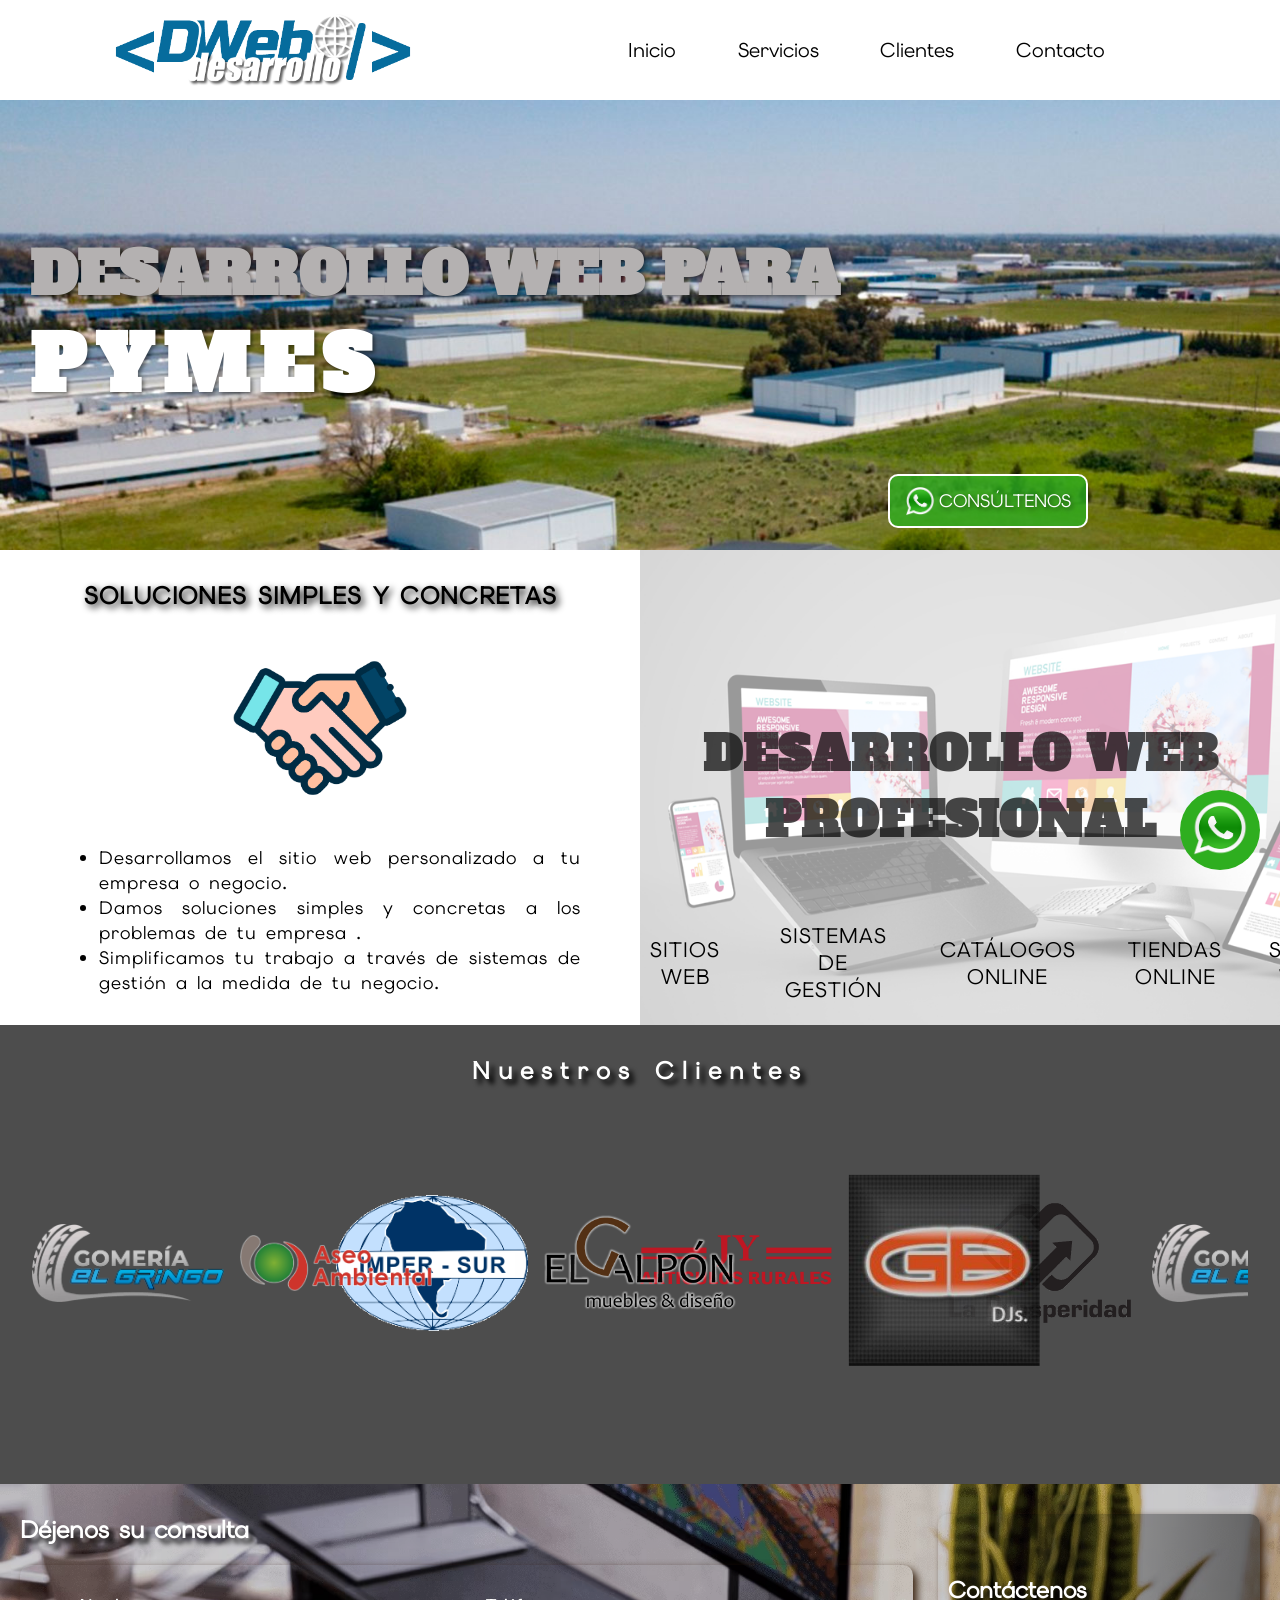
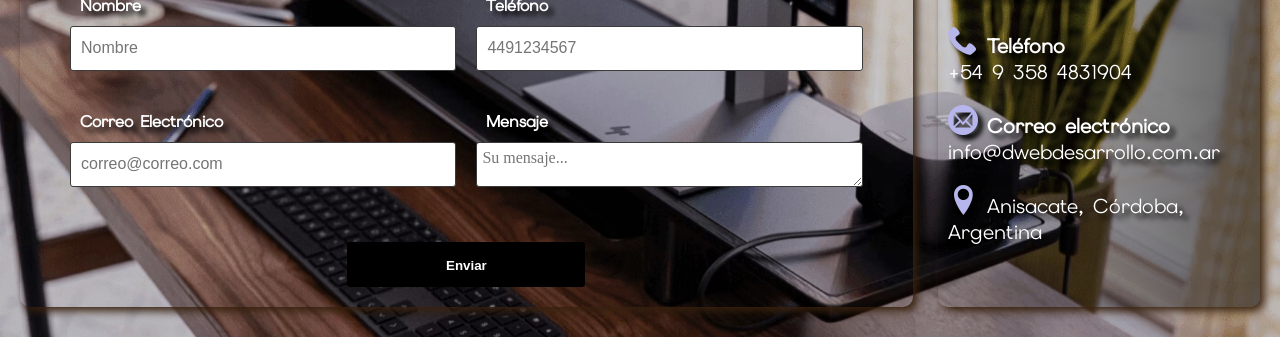
==== commit aa8db497: "Btn pymes y config phpMailer" ====
--- a/index.html
+++ b/index.html
@@ -3,6 +3,14 @@
 <head>
     <meta charset="UTF-8">
     <meta name="viewport" content="width=device-width, initial-scale=1.0">
+
+    <meta property="og:locale" content="es_ES" />
+    <meta property="og:type" content="website" />
+    <meta property="og:title" content="DWeb desarrollo" />
+    <meta property="og:description" content="Desarrollo web profesional" />
+    <meta property="og:image" content="https://dwebdesarrollo/imgs/Logo2026.png">
+    <meta property="og:url" content="https://dwebdesarrollo.com.ar/" />
+
     <title>Desarrollo Web</title>
     <link rel="icon" href="imgs/icono2026.ico" type="image/png">
 
@@ -10,17 +18,18 @@
     <link rel="stylesheet" href="css/estilos.css">
 
     <link rel="stylesheet" href="formulario-css-grid-master/css/estilos.css">
+    <link rel="stylesheet" href="css/icomoon/style.css">
 </head>
 <body>
-    <header>
+    <header id="header">
        <div id="menu_cont">
             <img class="logo" src="imgs/Logo2026.png" alt="">
 
             <ul class="menu" data-animation="menu">
-                <li class="li"><a href="#">Servicios</a></li>
-                <li class="li"><a href="#">Acerca de nosotros</a></li>
-                <li class="li"><a href="#">Clientes</a></li>
-                <li class="li"><a href="#">Contacto</a></li>
+                <li class="li"><a href="#header">Inicio</a></li>
+                <li class="li"><a href="#negocio">Servicios</a></li>
+                <li class="li"><a href="#clientes">Clientes</a></li>
+                <li class="li"><a href="#contacto">Contacto</a></li>
             </ul>
             <figure class="nav__logo">
                 <img src="assets/menu.svg" class="nav__img">
@@ -30,6 +39,7 @@
     <section id="slogan">
         <h3>Desarrollo web para</h3>
         <h1>pymes</h1>
+        <a href="https://wa.me/5493584831904" target="_blank" id="btn_slogan"> <img src="imgs/wp.png" alt=""> <div>Consúltenos</div></a>
     </section>
     <section id="negocio" class="seccion">
         <div id="negocio1" class="box-2">
@@ -91,79 +101,118 @@
     <section id="servicios" class="seccion">
         
     </section>
-    <section id="contacto" class="seccion">
-        <h3>CONTACTENOS</h3>
-        <form action="envio.php" method="post" class="formulario" id="formulario">
-
-            <!-- Grupo: Nombre -->
-            <div class="formulario__grupo" id="grupo__nombre">
-                <label for="nombre" class="formulario__label">Nombre</label>
-                <div class="formulario__grupo-input">
-                    <input type="text" class="formulario__input" name="nombre" id="nombre"
-                        placeholder="Nombre" minlength="5" maxlength="40" required>
-                    <i class="formulario__validacion-estado fas fa-times-circle"></i>
-                </div>
-                <p class="formulario__input-error">El usuario tiene que ser de 4 a 16 dígitos y solo
-                    puede
-                    contener numeros, letras y guion bajo.</p>
+    <footer id="contacto" >
+        <div id="form_container">
+            <h2>Déjenos su consulta</h2>
+            <form action="envio.php" method="post" class="formulario" id="formulario">
+
+                <!-- Grupo: Nombre -->
+                <div class="formulario__grupo" id="grupo__nombre">
+                    <label for="nombre" class="formulario__label">Nombre</label>
+                    <div class="formulario__grupo-input">
+                        <input type="text" class="formulario__input" name="nombre" id="nombre"
+                            placeholder="Nombre" minlength="5" maxlength="40" required>
+                        <i class="formulario__validacion-estado fas fa-times-circle"></i>
+                    </div>
+                    <p class="formulario__input-error">El usuario tiene que ser de 4 a 16 dígitos y solo
+                        puede
+                        contener numeros, letras y guion bajo.</p>
+                </div>
+
+                <!-- Grupo: Teléfono -->
+                <div class="formulario__grupo" id="grupo__telefono">
+                    <label for="telefono" class="formulario__label">Teléfono</label>
+                    <div class="formulario__grupo-input">
+                        <input type="number" class="formulario__input" name="telefono" id="telefono"
+                            placeholder="4491234567" required>
+                        <i class="formulario__validacion-estado fas fa-times-circle"></i>
+                    </div>
+                    <p class="formulario__input-error">El telefono solo puede contener numeros y el maximo
+                        son 14
+                        dígitos.</p>
+                </div>
+
+                <!-- Grupo: Correo Electronico -->
+                <div class="formulario__grupo" id="grupo__correo">
+                    <label for="correo" class="formulario__label">Correo Electrónico</label>
+                    <div class="formulario__grupo-input">
+                        <input type="email" class="formulario__input" name="correo" id="correo"
+                            placeholder="correo@correo.com" required>
+                        <i class="formulario__validacion-estado fas fa-times-circle"></i>
+                    </div>
+                    <p class="formulario__input-error">El correo solo puede contener letras, numeros,
+                        puntos, guiones
+                        y guion bajo.</p>
+                </div>
+
+                <!-- Grupo: Mensaje -->
+                <div class="formulario__grupo" id="grupo__mensaje">
+                    <label for="mensaje" class="formulario__label">Mensaje</label>
+                    <div class="formulario__grupo-input">
+                        <textarea type="text" class="formulario__input" name="mensaje" id="mensaje"
+                            placeholder="Su mensaje..." minlength="1" maxlength="400" required></textarea>
+                    </div>
+                </div>
+
+                <div class="formulario__mensaje" id="formulario__mensaje">
+                    <p><i class="fas fa-exclamation-triangle"></i> <b>Error:</b> Por favor rellena el
+                        formulario
+                        correctamente. </p>
+                </div>
+
+                <div class="formulario__grupo formulario__grupo-btn-enviar">
+                    <input type="submit" class="formulario__btn" name="boton" value="Enviar">
+
+                </div>
+            </form>
+        </div>
+        <div id="dates_container">
+            <div id="datos">   
+                    <h3>Contáctenos</h3> 
+                    <p><span class="icon-phone icono"></span> <strong> Teléfono</strong> <br>
+                                                            +54 9 358 4831904</p>
+                    <p><span class="icon-mail4 icono"></span><strong> Correo electrónico</strong> <br>
+                                                        info@dwebdesarrollo.com.ar</p>
+                    <p><span class="icon-location icono"></span> Anisacate, Córdoba, Argentina</p>
             </div>
-
-            <!-- Grupo: Teléfono -->
-            <div class="formulario__grupo" id="grupo__telefono">
-                <label for="telefono" class="formulario__label">Teléfono</label>
-                <div class="formulario__grupo-input">
-                    <input type="number" class="formulario__input" name="telefono" id="telefono"
-                        placeholder="4491234567" required>
-                    <i class="formulario__validacion-estado fas fa-times-circle"></i>
-                </div>
-                <p class="formulario__input-error">El telefono solo puede contener numeros y el maximo
-                    son 14
-                    dígitos.</p>
-            </div>
-
-            <!-- Grupo: Correo Electronico -->
-            <div class="formulario__grupo" id="grupo__correo">
-                <label for="correo" class="formulario__label">Correo Electrónico</label>
-                <div class="formulario__grupo-input">
-                    <input type="email" class="formulario__input" name="correo" id="correo"
-                        placeholder="correo@correo.com" required>
-                    <i class="formulario__validacion-estado fas fa-times-circle"></i>
-                </div>
-                <p class="formulario__input-error">El correo solo puede contener letras, numeros,
-                    puntos, guiones
-                    y guion bajo.</p>
-            </div>
-
-            <!-- Grupo: Mensaje -->
-            <div class="formulario__grupo" id="grupo__mensaje">
-                <label for="mensaje" class="formulario__label">Mensaje</label>
-                <div class="formulario__grupo-input">
-                    <textarea type="text" class="formulario__input" name="mensaje" id="mensaje"
-                        placeholder="Su mensaje..." minlength="1" maxlength="400" required></textarea>
-                </div>
-            </div>
-
-            <div class="formulario__mensaje" id="formulario__mensaje">
-                <p><i class="fas fa-exclamation-triangle"></i> <b>Error:</b> Por favor rellena el
-                    formulario
-                    correctamente. </p>
-            </div>
-
-            <div class="formulario__grupo formulario__grupo-btn-enviar">
-                <input type="submit" class="formulario__btn" name="boton" value="Enviar">
-
-            </div>
-            </form>
-    </section>
+        </div>
+    </footer>
     
-    
-    <footer>
-
-    </footer>
     <div class="wp">
         <a href="https://wa.me/5493584831904" target="_blank"><img id="wp" src="imgs/wp.png"></a>
     </div>
     
     <script src="js/menu.js"></script>
+    <script src="js/main.js"></script>
+
+    <!-- -------- SCROLL SMOTH  --------->
+
+    <script src="https://ajax.googleapis.com/ajax/libs/jquery/3.5.1/jquery.min.js"></script>
+<script>
+$(document).ready(function(){
+  // Add smooth scrolling to all links
+  $("a").on('click', function(event) {
+
+    // Make sure this.hash has a value before overriding default behavior
+    if (this.hash !== "") {
+      // Prevent default anchor click behavior
+      event.preventDefault();
+
+      // Store hash
+      var hash = this.hash;
+
+      // Using jQuery's animate() method to add smooth page scroll
+      // The optional number (800) specifies the number of milliseconds it takes to scroll to the specified area
+      $('html, body').animate({
+        scrollTop: $(hash).offset().top
+      }, 1000, function(){
+
+        // Add hash (#) to URL when done scrolling (default click behavior)
+        window.location.hash = hash;
+      });
+    } // End if
+  });
+});
+</script>
 </body>
 </html>
--- a/css/estilos.css
+++ b/css/estilos.css
@@ -18,6 +18,7 @@
     width: 300px;
 }
 /*------------------------MENU------------------------*/
+
 
 .menu{
     font-family: ElmsSans-Regular;
@@ -51,6 +52,7 @@
 /*-----------------------------------------*/
 
 #slogan{
+    position: relative;
     font-family: AlfaSlabOne-Regular;
     text-transform: uppercase;
     min-height: 450px;
@@ -72,6 +74,34 @@
 #slogan h1{
     letter-spacing: 10px;
     color: white;
+}
+#btn_slogan{
+    position: absolute;
+    bottom: 5%;
+    right: 15%;
+    background: rgba(46, 174, 31, 0.8);
+    width: 200px;
+    padding: 10px;
+    color:#ffffff;
+    border-radius: 10px;
+    font-family: ElmsSans-Regular;
+    font-size: 18px;
+    display: flex;
+    justify-content: space-evenly;
+    align-items: center;
+    border: #ffffff 2px solid;
+    text-decoration: none;
+    transition: 0.2s;
+}
+#btn_slogan img{
+    width: 30px;
+}
+#btn_slogan div{
+    text-align: center;
+}
+
+#btn_slogan:hover{
+    background: rgba(46, 174, 31, 1);
 }
 
 @keyframes background {
@@ -209,11 +239,41 @@
     background: url(/imgs/contacto_op.png);
     background-size: cover;
     background-color: #000;
-    padding: 30px;
+    padding: 30px 20px;
     color: #ffffff;
     text-shadow: #000 5px 5px 5px;
     font-family: ElmsSans-Regular;
+    display: flex;
+    justify-content: space-between;
+    gap: 15px;
+    flex-wrap: wrap;
  }
+
+#form_container{
+    width: 72%;
+}
+#dates_container{
+    width: 26%;
+    padding: 10px;
+    display: flex;
+    justify-content: center;
+    align-items: center;
+    background: linear-gradient(to left, rgba(0, 0, 0, 0.5), rgba(0, 0, 0, 0));
+    border-radius: 10px;
+    box-shadow: #38210e 4px 4px 8px;
+    font-size: 20px;
+    
+}
+#datos{
+    display: flex;
+    flex-direction: column;
+    gap: 20px 0px;
+}
+.icono{
+    color: rgb(182, 182, 237);
+    font-size: 30px;
+}
+
 @keyframes resorte{
     0%, 100% {
     transform: translatey(0);
@@ -250,6 +310,14 @@
     width: 70%;
 }
 
+#wp{
+ transition: transform 0.5s;
+}
+#wp:hover {
+  transform: rotate(360deg); /* Gira 180 grados al pasar el ratón */
+  width: 75%;
+}
+
 @keyframes efectoWP{
     0%{
         box-shadow: 0 0 0 0 rgba(46, 174, 31, 0.85);
@@ -262,7 +330,8 @@
 @media(max-width:750px) {
      /*-------------------MENU-------------------*/
     .nav__logo{
-        position: absolute;
+        position: fixed;
+        z-index: 1111;
         display:block;
         cursor: pointer;
         top: 20px;
@@ -298,6 +367,13 @@
         background-size: cover;
     }
 
+    #btn_slogan{
+        right: 35%;
+        bottom: 2%;
+        font-size: 15px;
+        width: 180px;
+    }
+
     .box-2{
         width:100%;
     }
@@ -306,4 +382,11 @@
         width: 100%;
     }
 
+    #form_container{
+    width: 100%;
+    }
+    #dates_container{
+        width: 100%;
+    }
+
 }
--- a/css/icomoon/style.css
+++ b/css/icomoon/style.css
@@ -0,0 +1,42 @@
+@font-face {
+  font-family: 'icomoon';
+  src:  url('fonts/icomoon.eot?fcl0db');
+  src:  url('fonts/icomoon.eot?fcl0db#iefix') format('embedded-opentype'),
+    url('fonts/icomoon.ttf?fcl0db') format('truetype'),
+    url('fonts/icomoon.woff?fcl0db') format('woff'),
+    url('fonts/icomoon.svg?fcl0db#icomoon') format('svg');
+  font-weight: normal;
+  font-style: normal;
+  font-display: block;
+}
+
+[class^="icon-"], [class*=" icon-"] {
+  /* use !important to prevent issues with browser extensions that change fonts */
+  font-family: 'icomoon' !important;
+  speak: never;
+  font-style: normal;
+  font-weight: normal;
+  font-variant: normal;
+  text-transform: none;
+  line-height: 1;
+
+  /* Better Font Rendering =========== */
+  -webkit-font-smoothing: antialiased;
+  -moz-osx-font-smoothing: grayscale;
+}
+
+.icon-phone:before {
+  content: "\e942";
+}
+.icon-location:before {
+  content: "\e947";
+}
+.icon-mail:before {
+  content: "\ea83";
+}
+.icon-mail4:before {
+  content: "\ea86";
+}
+.icon-whatsapp:before {
+  content: "\ea93";
+}
